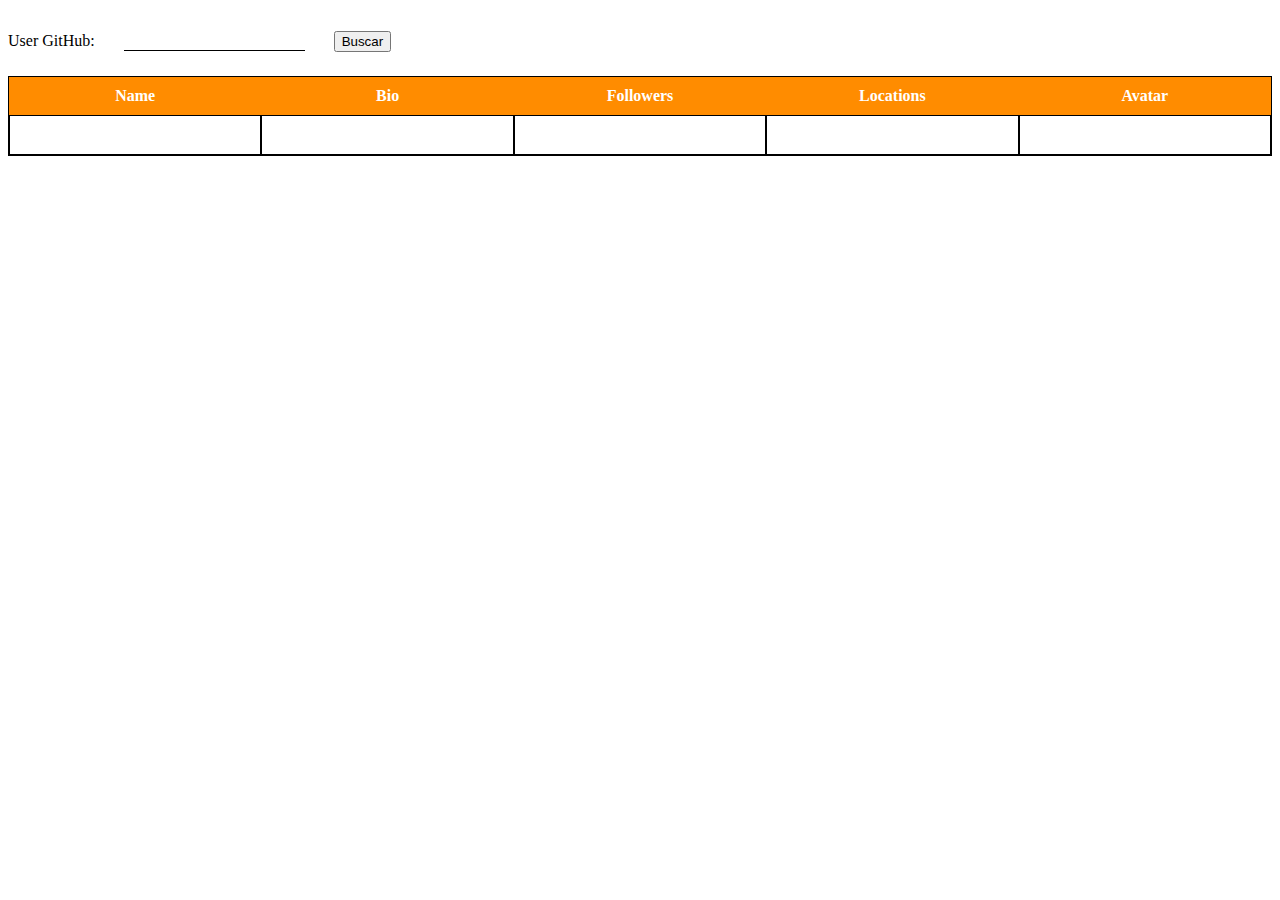
==== public/index.html @ a3f0954e "correção de requisição" ====
<!DOCTYPE html>
<html lang="en">
<head>
    <meta charset="UTF-8">
    <meta name="viewport" content="width=device-width, initial-scale=1.0">
    <link rel="stylesheet" href="style.css">
    <title>Consulta Usuários GitHub</title>
</head>
<body>
    <label for="git_id">User GitHub:</label>
    <input type="text" name="git_id" id="git_id">
    <button id="btn-buscar">Buscar</button>
    <br>
    <div class="tabela">

        <div class="rotulo-coluna">Name</div>
        <div class="rotulo-coluna">Bio</div>
        <div class="rotulo-coluna">Followers</div>
        <div class="rotulo-coluna">Locations</div>
        <div class="rotulo-coluna">Avatar</div>
        
        <div class="celula" id="name"></div>
        <div class="celula" id="bio"></div>
        <div class="celula" id="followers"></div>
        <div class="celula" id="location"></div>
        <div class="celula" ><img id="avatar"></div>
       
    </div>

    <script src="main.js"></script>
</body>
</html>
---- public/style.css ----
.tabela{
    display: grid;
    grid-template-columns: repeat(5,1fr);
    border: 1px solid black;
}

.celula{
    border: 1px solid black;
    padding: 10px;
}

.rotulo-coluna{
    background-color: darkorange;
    color: white;
    font-weight: bold;
    text-align: center;
    padding: 10px;
}

#git_id{
    border:none;
    border-bottom: 1px solid black;

    margin: 25px;
}
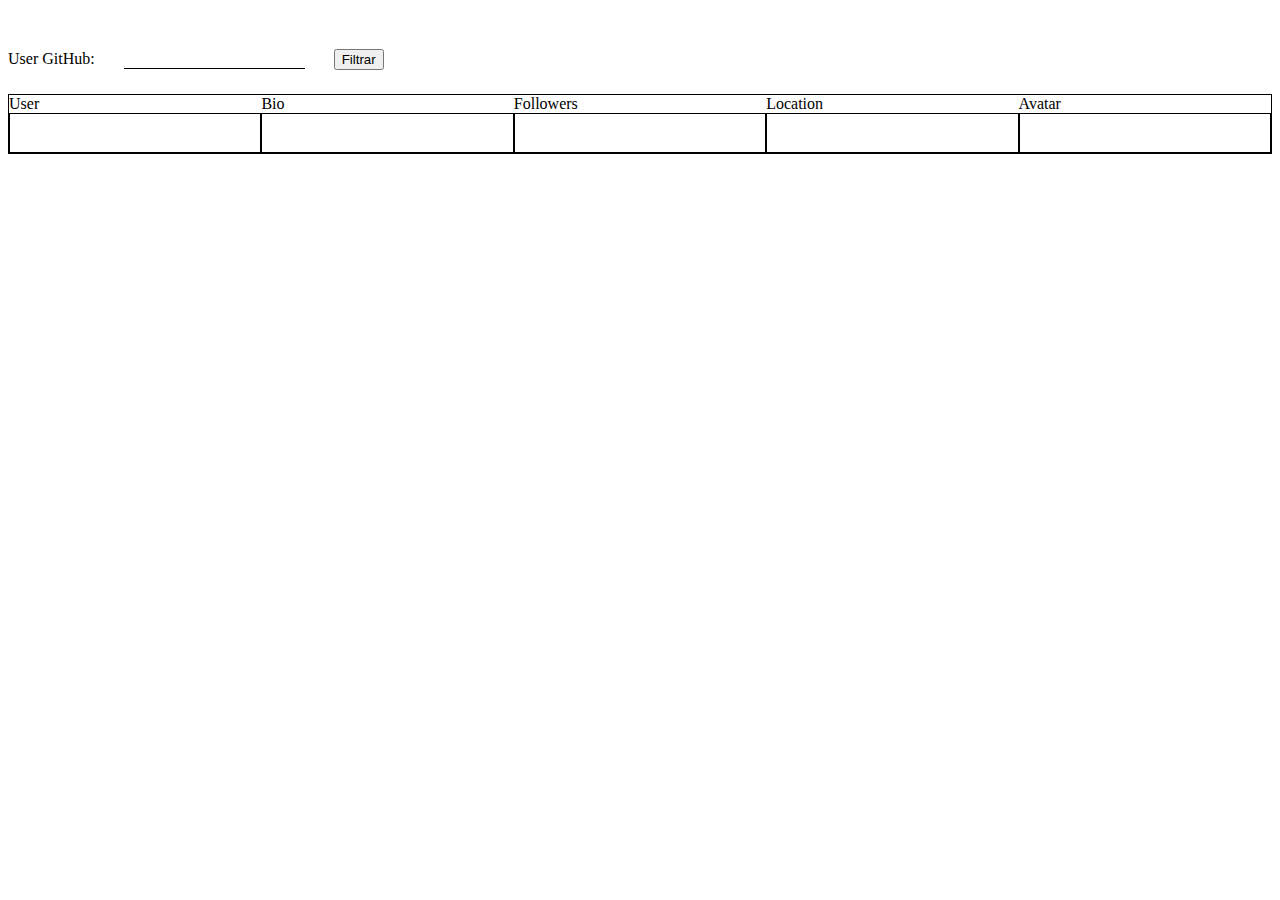
==== commit 6e4a469b: "Api_Local" ====
--- a/public/index.html
+++ b/public/index.html
@@ -1,5 +1,5 @@
 <!DOCTYPE html>
-<html lang="en">
+<html lang="pt-BR">
 <head>
     <meta charset="UTF-8">
     <meta name="viewport" content="width=device-width, initial-scale=1.0">
@@ -7,26 +7,28 @@
     <title>Consulta Usuários GitHub</title>
 </head>
 <body>
-    <label for="git_id">User GitHub:</label>
-    <input type="text" name="git_id" id="git_id">
-    <button id="btn-buscar">Buscar</button>
+    <br>
+    <label for="git_id">User GitHub:</label>    
+    <input class="filtrar" type="text" name="git_id" id="git_id">
+    <input class="btn-filtrar" type="button" value="Filtrar" />
     <br>
     <div class="tabela">
 
-        <div class="rotulo-coluna">Name</div>
-        <div class="rotulo-coluna">Bio</div>
-        <div class="rotulo-coluna">Followers</div>
-        <div class="rotulo-coluna">Locations</div>
-        <div class="rotulo-coluna">Avatar</div>
+        <div class="rotulo">User</div>
+        <div class="rotulo">Bio</div>
+        <div class="rotulo">Followers</div>
+        <div class="rotulo">Location</div>
+        <div class="rotulo">Avatar</div>
         
         <div class="celula" id="name"></div>
         <div class="celula" id="bio"></div>
         <div class="celula" id="followers"></div>
         <div class="celula" id="location"></div>
-        <div class="celula" ><img id="avatar"></div>
-       
-    </div>
+        <div class="celula" >
+            <img id="avatar">
+        </div>
 
+</div>
     <script src="main.js"></script>
 </body>
 </html>